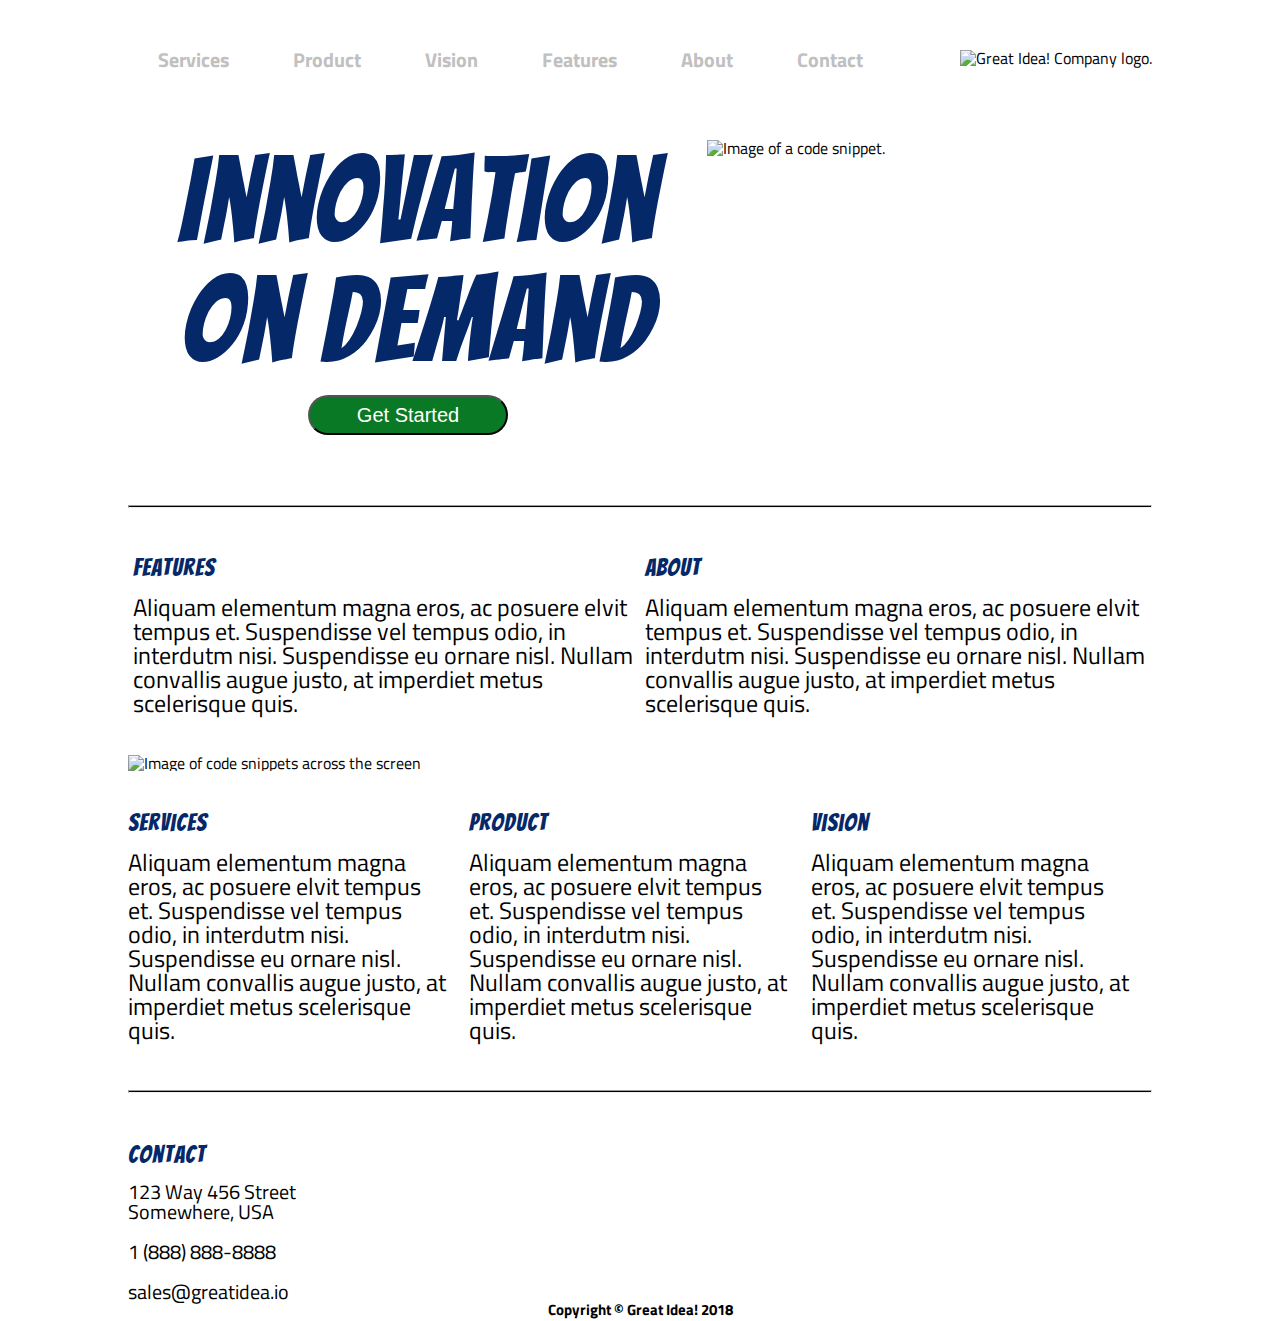
==== great-idea/index.html @ e4997200 "landing page done" ====
<!doctype html>

<html lang="en">

<head>
  <meta charset="utf-8">

  <title>Great Idea!</title>

  <link href="https://fonts.googleapis.com/css?family=Bangers|Titillium+Web" rel="stylesheet">
  <link rel="stylesheet" href="css/index.css">

  <!--[if lt IE 9]>
    <script src="https://cdnjs.cloudflare.com/ajax/libs/html5shiv/3.7.3/html5shiv.js"></script>
  <![endif]-->
</head>

<body>
  <div class="container">
    <header>
      <nav class="navbar">
        <div class="nav-links">
          <a class="nav-item" href="#services">Services</a>
          <a class="nav-item" href="#product">Product</a>
          <a class="nav-item" href="#vision">Vision</a>
          <a class="nav-item" href="#features">Features</a>
          <a class="nav-item" href="#about">About</a>
          <a class="nav-item" href="#contact">Contact</a>
        </div>
        <img class="logo" src="img/logo.png" alt="Great Idea! Company logo.">
      </nav>

      <div class="wrapper">
        <div class="presentation">
          <h1>Innovation <span>On</span> Demand</h1>
          <button> Get Started</button>
        </div>
        <img src="img/header-img.png" alt="Image of a code snippet.">

      </div>
    </header>

    <hr>
    <section class="main-information">
      <main class="info">
      <div id="features">
        <h2>Features</h2>
        <p>Aliquam elementum magna eros, ac posuere elvit tempus et. Suspendisse vel tempus odio, in interdutm
          nisi.
          Suspendisse eu ornare nisl. Nullam convallis augue justo, at imperdiet metus scelerisque quis.</p>
      </div>

      <div id="about">
        <h2>About</h2>
        <p>Aliquam elementum magna eros, ac posuere elvit tempus et. Suspendisse vel tempus odio, in interdutm
          nisi.
          Suspendisse eu ornare nisl. Nullam convallis augue justo, at imperdiet metus scelerisque quis.</p>
      </div>
    </main>
      <div class="main-image">
        <img class="middle-img" src="img/mid-page-accent.jpg" alt="Image of code snippets across the screen">
      </div>
      <main class="more-info">
      <div id="services">
        <h2>Services</h2>
        <p>Aliquam elementum magna eros, ac posuere elvit tempus et. Suspendisse vel tempus odio, in interdutm
          nisi.
          Suspendisse eu ornare nisl. Nullam convallis augue justo, at imperdiet metus scelerisque quis.</p>
      </div>

      <div id="product">
        <h2>Product</h2>
        <p>Aliquam elementum magna eros, ac posuere elvit tempus et. Suspendisse vel tempus odio, in interdutm
          nisi.
          Suspendisse eu ornare nisl. Nullam convallis augue justo, at imperdiet metus scelerisque quis.</p>
      </div>

      <div id="vision">
        <h2>Vision</h2>
        <p>Aliquam elementum magna eros, ac posuere elvit tempus et. Suspendisse vel tempus odio, in interdutm
          nisi.
          Suspendisse eu ornare nisl. Nullam convallis augue justo, at imperdiet metus scelerisque quis.</p>
      </div>
    </main>
    </section>
    <hr>
    <section class="contact-info">
      <h2 id="contact">Contact</h2>
      <address>
        <p>123 Way 456 Street</p>
        <p>Somewhere, USA</p>
        <p id="cellphone">1 (888) 888-8888</p>
        <p>sales@greatidea.io</p>
      </address>

      <footer>
        <p class="copyright">Copyright &copy; Great Idea! 2018</p>
      </footer>
    </section>
  </div>


</body>

</html>
---- great-idea/css/index.css ----
/* http://meyerweb.com/eric/tools/css/reset/ 
   v2.0 | 20110126
   License: none (public domain)
*/

html, body, div, span, applet, object, iframe,
h1, h2, h3, h4, h5, h6, p, blockquote, pre,
a, abbr, acronym, address, big, cite, code,
del, dfn, em, img, ins, kbd, q, s, samp,
small, strike, strong, sub, sup, tt, var,
b, u, i, center,
dl, dt, dd, ol, ul, li,
fieldset, form, label, legend,
table, caption, tbody, tfoot, thead, tr, th, td,
article, aside, canvas, details, embed, 
figure, figcaption, footer, header, hgroup, 
menu, nav, output, ruby, section, summary,
time, mark, audio, video {
	margin: 0;
	padding: 0;
	border: 0;
	font-size: 100%;
	font: inherit;
	vertical-align: baseline;
}
/* HTML5 display-role reset for older browsers */
article, aside, details, figcaption, figure, 
footer, header, hgroup, menu, nav, section {
	display: block;
}
body {
	line-height: 1;
}
ol, ul {
	list-style: none;
}
blockquote, q {
	quotes: none;
}
blockquote:before, blockquote:after,
q:before, q:after {
	content: '';
	content: none;
}
table {
	border-collapse: collapse;
	border-spacing: 0;
}

/* Set every element's box-sizing to border-box */
* {
    box-sizing: border-box;
}

html, body {
    height: 100%;
    font-family: 'Titillium Web', sans-serif;
}

h1, h2, h3, h4, h5 {
    font-family: 'Bangers', cursive;
    letter-spacing: 1px;
    margin-bottom: 15px;
}

/* Copy and paste your work from yesterday here and start to refactor into flexbox */

.container {
	width: 80%;
	margin: 50px auto;
}

/* Navbar Style */

nav.navbar {
	display: flex;
	justify-content: space-between;
	flex-flow: wrap;
}

nav.navbar .nav-links .nav-item{
	margin: 10px 30px;
	text-decoration: none;
	color: #C0C0C0;
	font-size: 20px;
	font-weight: bold;
}

nav.navbar .nav-links .nav-item:hover {
	color: #000000;
}

h2 {
	color: #052869;
}

/* Presentation */

div.wrapper {
	display: flex;
	margin: 70px 0;
	width: 100%;
}

div.presentation {
	width: 65%;
}

div.presentation h1 {
text-align: center;
font-size: 120px; 
color: #052869;
}

.wrapper img {
	width: 50%;
}

button {
	height: 40px;
	width: 200px;
	/* border: 1px solid black; */
	margin: 0 180px;
	font-size: 20px;
	background: #0a7926;
	border-radius: 25px;
	color: #fff;
}

button:hover {
	background: #55f07c;
	color: #000000;
}

/* Main Info */

main.info {
	display: flex;
}

#features, #about{
	width: 50%;
	margin: 40px 5px;
}

#features h2, #about h2 {
	font-size: 24px;
}

#features p, #about p {
	font-size: 24px;
}

/* Main Image */

div.main-image img.middle-img {
	display: flex;
	width: 100%;
}

/* Main Section: "More info" */

main.more-info {
	display: flex;
}

#services, #product, #vision {
	width: 33%;
	margin: 40px 20px 40px 0;
}

#services h2, #product h2, #vision h2 {
	font-size: 24px;
}

#services p, #product p, #vision p {
	font-size: 24px;
}

hr {
	height: 3px;
	background-color: #000000;
}

/* Style for Section "Class-Info" */

.contact-info h2{
	font-size: 24px;
	margin-top: 50px;
	}
	
	.contact-info p {
		font-size: 20px;
	}
	
	#cellphone {
		margin: 20px 0;
	}
	
	section.contact-info p.copyright {
		text-align: center;
		margin-top: 100px 0;
		font-size: 15px;
		font-weight: bold;
	}
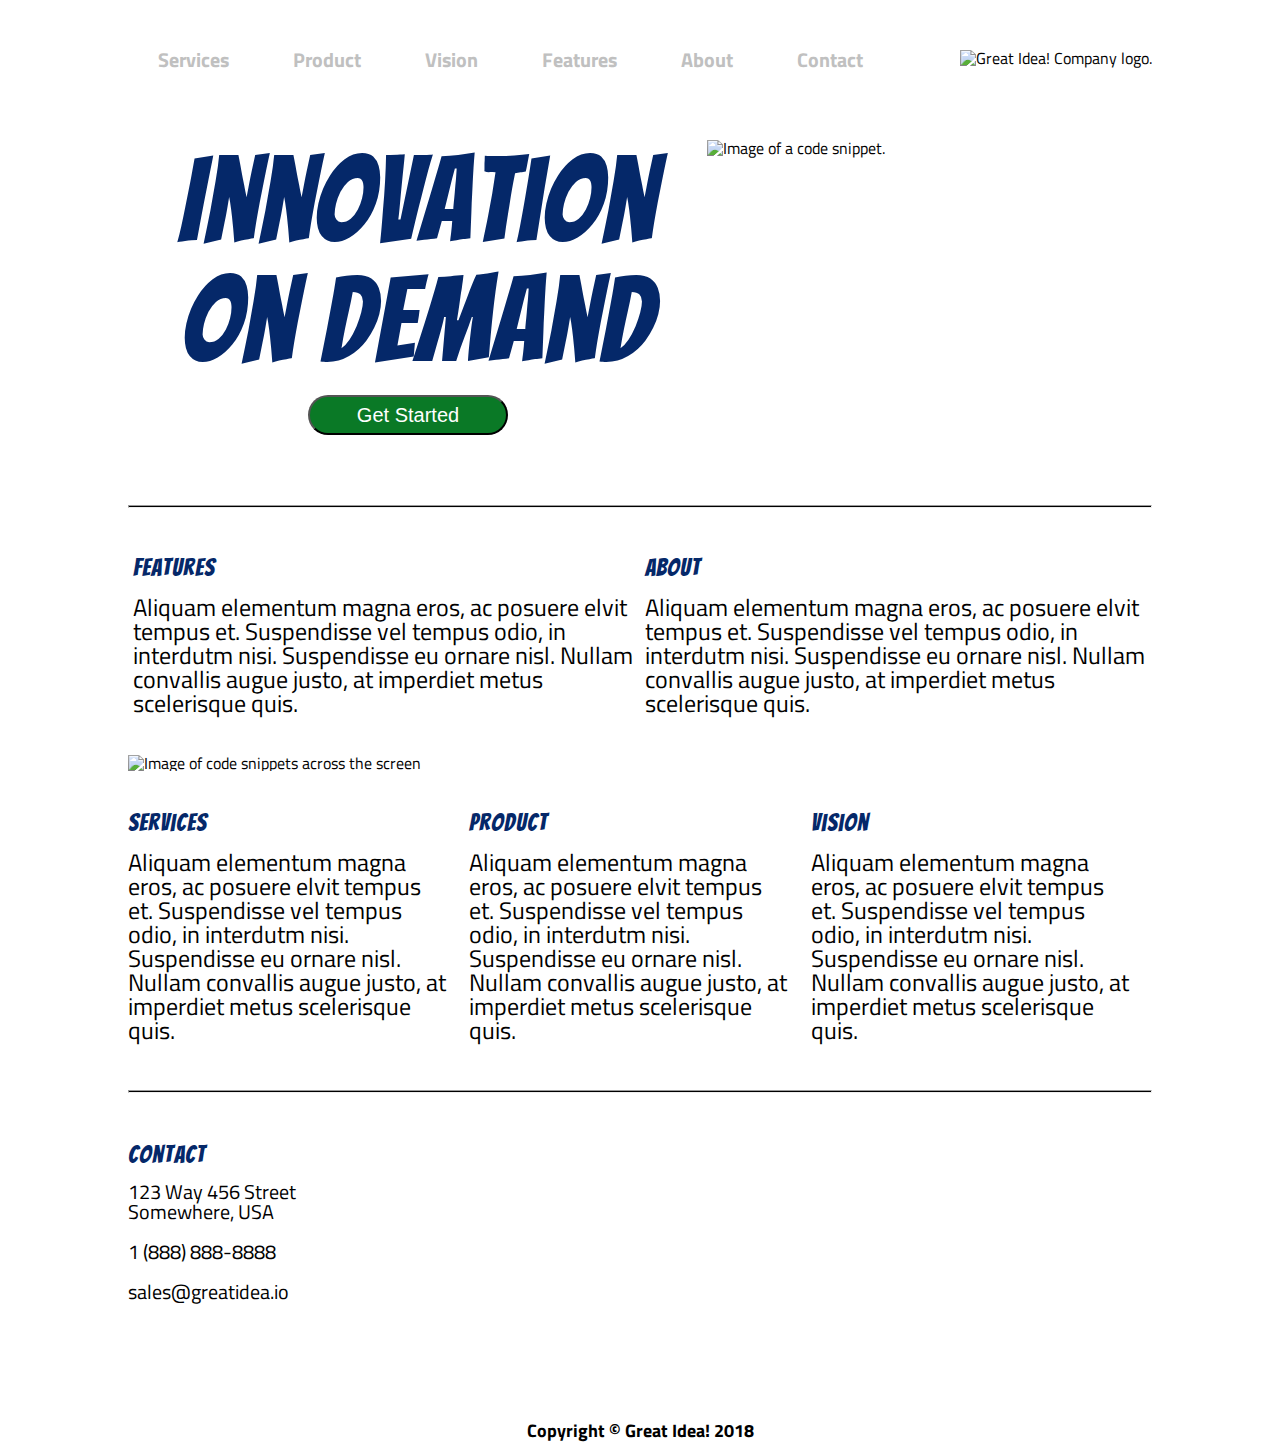
==== commit ef0a786e: "services page is complete" ====
--- a/great-idea/index.html
+++ b/great-idea/index.html
@@ -20,11 +20,11 @@
     <header>
       <nav class="navbar">
         <div class="nav-links">
-          <a class="nav-item" href="#services">Services</a>
+          <a class="nav-item" href="./services.html">Services</a>
           <a class="nav-item" href="#product">Product</a>
           <a class="nav-item" href="#vision">Vision</a>
           <a class="nav-item" href="#features">Features</a>
-          <a class="nav-item" href="#about">About</a>
+          <a class="nav-item" href="./index.html">About</a>
           <a class="nav-item" href="#contact">Contact</a>
         </div>
         <img class="logo" src="img/logo.png" alt="Great Idea! Company logo.">
--- a/great-idea/css/index.css
+++ b/great-idea/css/index.css
@@ -199,7 +199,7 @@
 	
 	section.contact-info p.copyright {
 		text-align: center;
-		margin-top: 100px 0;
-		font-size: 15px;
+		font-size: 18px;
 		font-weight: bold;
+		margin: 120px 0 80px 0;
 	}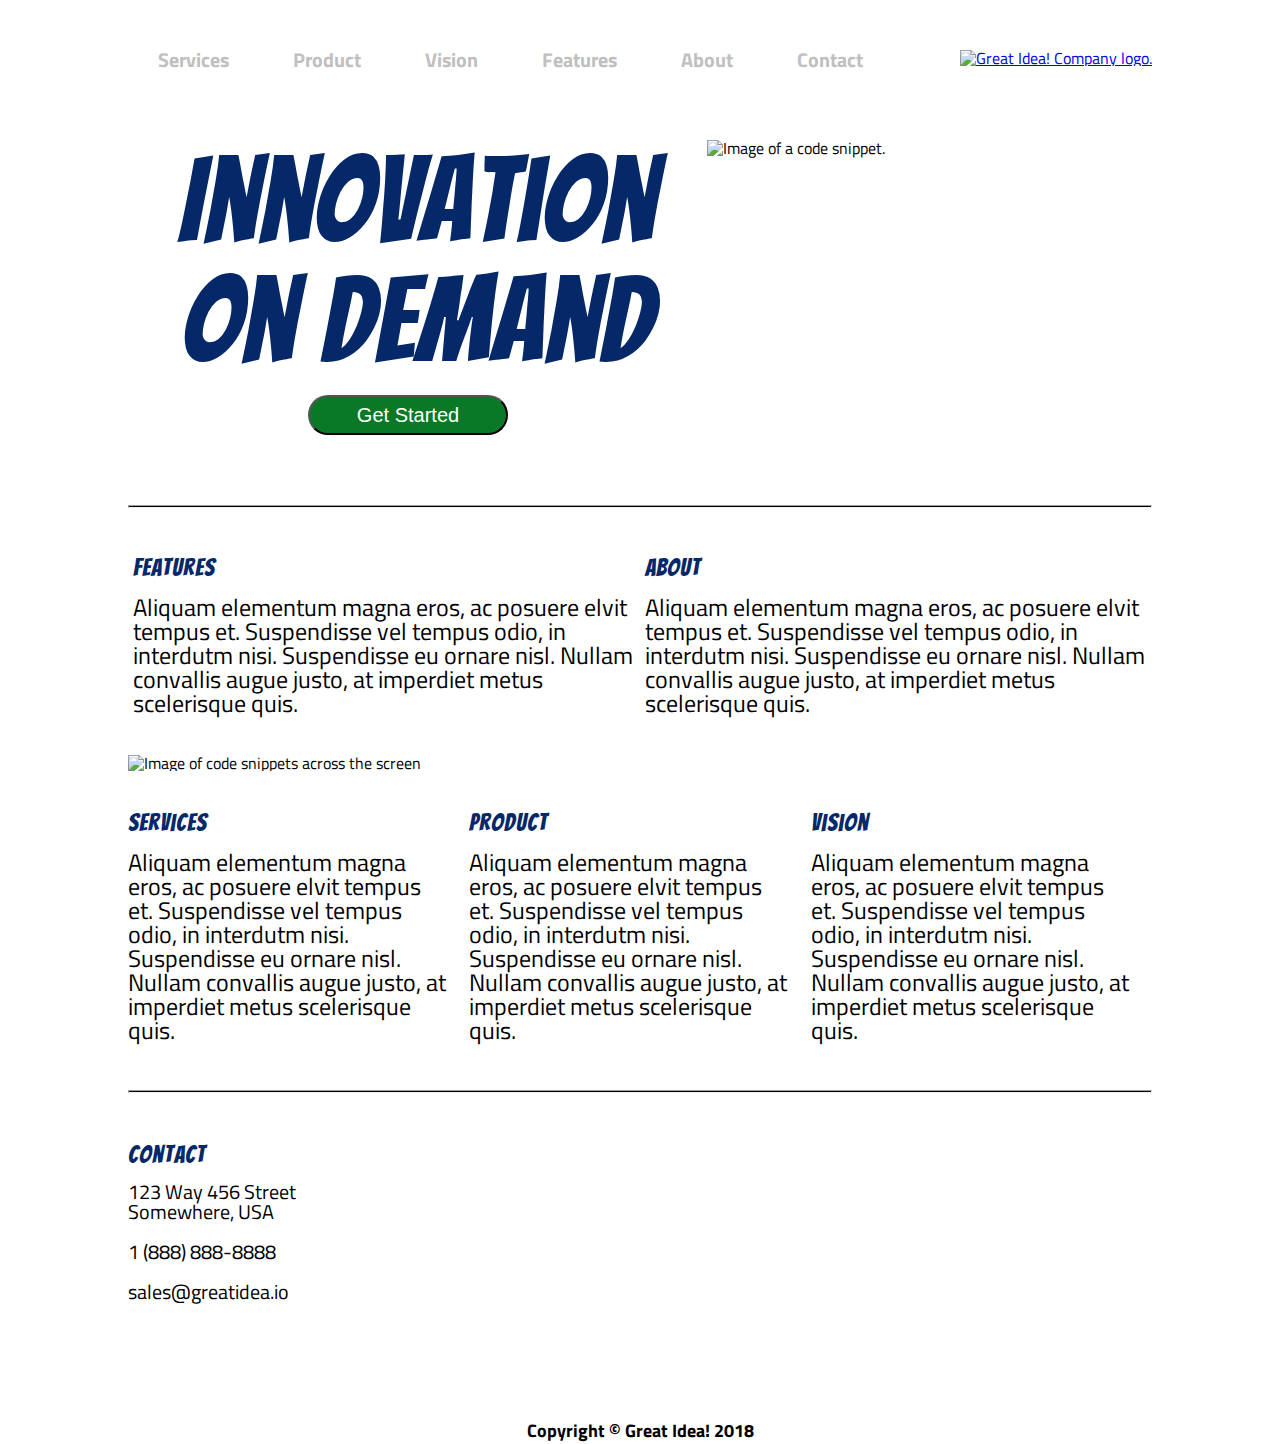
==== commit cbeb2b3f: "connected index.html to logo" ====
--- a/great-idea/index.html
+++ b/great-idea/index.html
@@ -24,10 +24,10 @@
           <a class="nav-item" href="#product">Product</a>
           <a class="nav-item" href="#vision">Vision</a>
           <a class="nav-item" href="#features">Features</a>
-          <a class="nav-item" href="./index.html">About</a>
+          <a class="nav-item" href="#about">About</a>
           <a class="nav-item" href="#contact">Contact</a>
         </div>
-        <img class="logo" src="img/logo.png" alt="Great Idea! Company logo.">
+        <a href="./index.html"><img class="logo" src="img/logo.png" alt="Great Idea! Company logo."></a>
       </nav>
 
       <div class="wrapper">
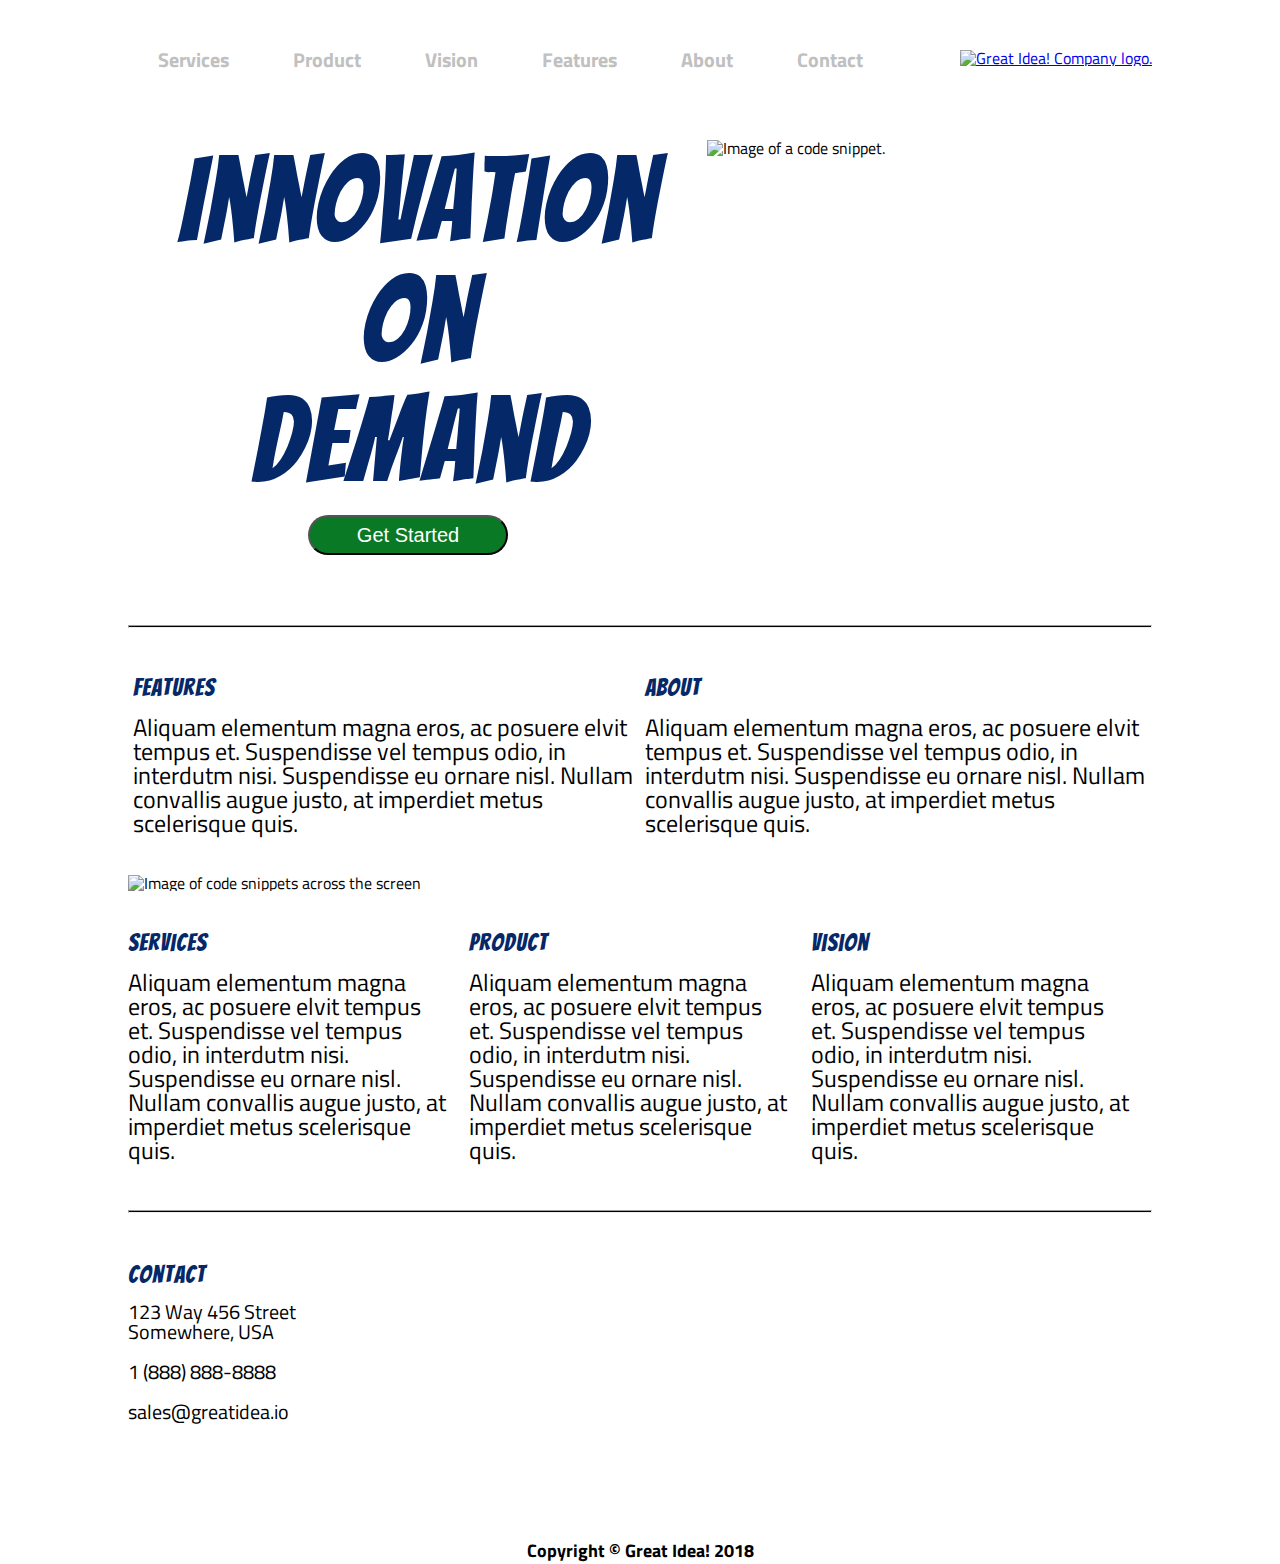
==== commit ac40135f: "fixed title" ====
--- a/great-idea/index.html
+++ b/great-idea/index.html
@@ -32,7 +32,7 @@
 
       <div class="wrapper">
         <div class="presentation">
-          <h1>Innovation <span>On</span> Demand</h1>
+          <h1>Innovation <span id="title">On</span> Demand</h1>
           <button> Get Started</button>
         </div>
         <img src="img/header-img.png" alt="Image of a code snippet.">
--- a/great-idea/css/index.css
+++ b/great-idea/css/index.css
@@ -116,6 +116,11 @@
 	width: 50%;
 }
 
+#title {
+	display: block;
+}
+
+
 button {
 	height: 40px;
 	width: 200px;
